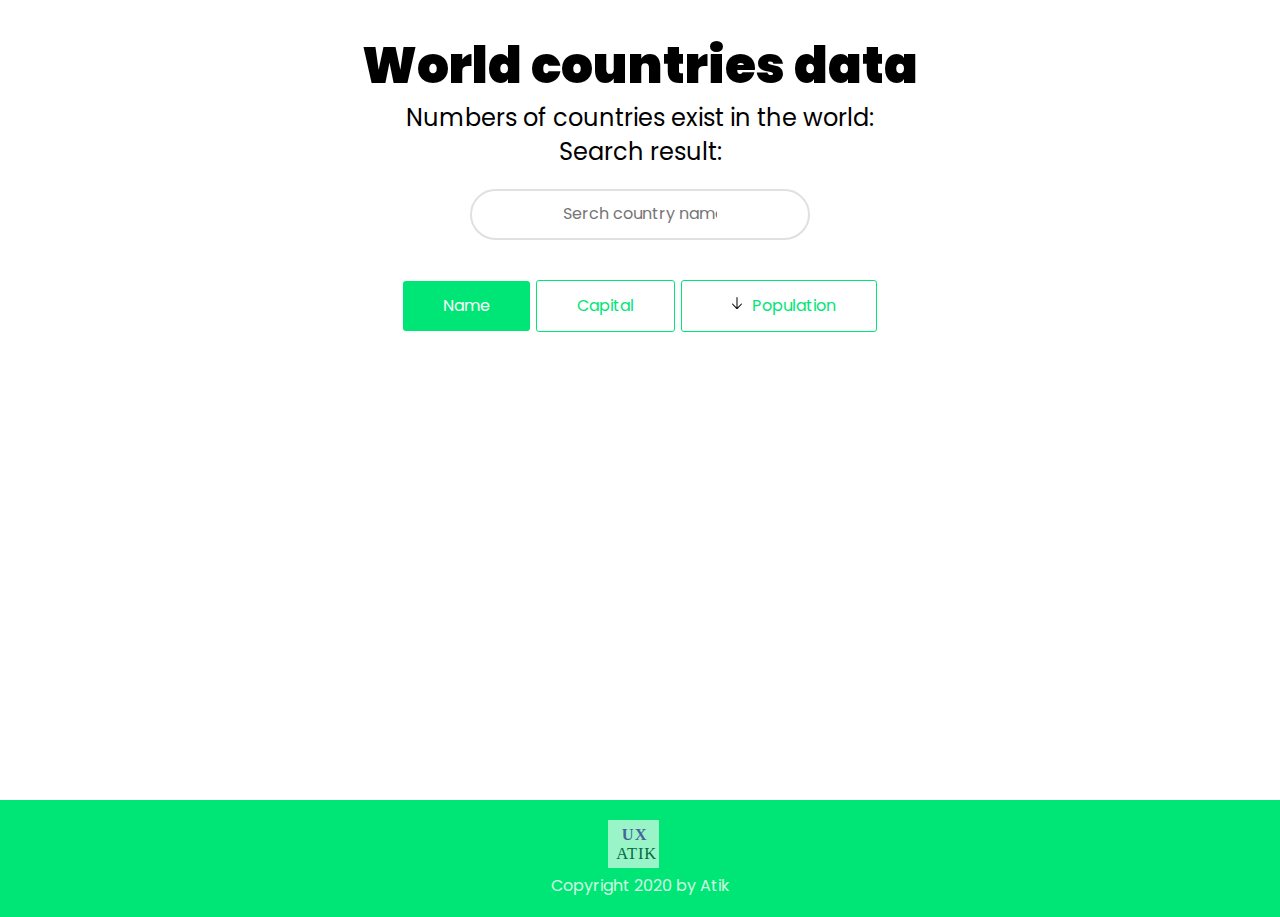
==== index.html @ 90128a0b "add new structured to dev branch" ====
<!DOCTYPE html>
<html lang="en">

<head>
    <meta charset="UTF-8">
    <meta name="viewport" content="width=device-width, initial-scale=1.0">
    <meta http-equiv="X-UA-Compatible" content="ie=edge">
    <title>World of Countries</title>
    <link rel="stylesheet" href="./css/basic-settings.css">
    <link rel="stylesheet" href="./css/normalize.css">
    <link rel="stylesheet" href="./css/main.css">
    <link href="https://fonts.googleapis.com/css?family=Poppins&display=swap" rel="stylesheet">
    <title>World of countries</title>
</head>

<body>
    <!-- UI -->
    <div class="wrap">
        <section class="banner-section">
            <div class="container">
                <div class="banner">
                    <h1 class="banner__title">World countries data </h1>
                    <div class="total-cointry">
                        <h2> Numbers of countries exist in the world: </h2>
                        <h2 class="result" id="number-of-countries"></h2>
                    </div>
                    <div class="search-result">
                        <h2> Search result: </h2>
                        <h2 class="result" id="search-in-numbers"></h2>
                    </div>
                    <div class="search">
                        <div class="search__item">
                            <input type="text" id="input_country_name" placeholder="Serch country name">
                        </div>
                    </div>
                    <div class="form ">
                        <div class="form__item">
                            <div class="button " id="name">Name</div>
                        </div>
                        <div class=" form__item">
                            <div class="button button--secoundary" id="search-with-word">Capital</div>
                        </div>
                        <div class=" form__item">
                            <div class="button button--secoundary" id="btn_sort"> <i class="arrow-icon"><svg id="Layer"
                                        enable-background="new 0 0 64 64" height="16" viewBox="0 0 64 64" width="16"
                                        xmlns="http://www.w3.org/2000/svg">
                                        <path
                                            d="m32 8c-1.104 0-2 .896-2 2v39.899l-14.552-15.278c-.761-.799-2.026-.832-2.828-.069-.8.762-.831 2.027-.069 2.827l16.62 17.449c.756.756 1.76 1.172 2.829 1.172 1.068 0 2.073-.416 2.862-1.207l16.586-17.414c.762-.8.73-2.065-.069-2.827-.799-.763-2.065-.731-2.827.069l-14.552 15.342v-39.963c0-1.104-.896-2-2-2z" />
                                    </svg></i>Population</div>
                        </div>
                    </div>

                </div>
            </div>
        </section>
        <div class="container">
            <div class="country_container"></div>
        </div>
    </div>
    <footer class="footer-section">
        <div class="container">
            <div class="footer">
                <div class="footer__img">
                    <a href="index.html"> <img src="./img/logo.svg" alt="uxatik"></a>
                </div>
                <div class="footer__para">
                    <p>Copyright 2020 by Atik</p>
                </div>
            </div>
        </div>
    </footer>
    <script src="./js/countries.js"></script>
    <script src="./js/app.js"></script>
</body>

</html>
---- css/basic-settings.css ----
/* basic settings */
* {
  margin: 0;
  padding: 0;
  -webkit-box-sizing: border-box;
  box-sizing: border-box;
}

html {
  width: 100%;
  height: 100%;
}

body {
  width: 100%;
  height: 100%;
  line-height: 1.42;
  font-size: 16px;
  font-family: 'Poppins', sans-serif;
  /* to smooth fonts */
  -webkit-font-smoothing: antialiased;
  -moz-osx-font-smoothing: grayscale;
}

ul {
  padding: 0;
  margin: 0;
}

ul li {
  list-style: none;
}

h1,
h2,
h3,
h4,
h5,
h6 {
  margin: 0;
  font-weight: normal;
}

a {
  text-decoration: none;
}

p {
  padding: 0;
  margin: 0;
}

*,
*::before,
*::after {
  -webkit-box-sizing: border-box;
  box-sizing: border-box;
}

.wrapper {
  min-height: 100%;
  width: 100%;
}

.empty {
  height: rem(490px);
}

.container {
  max-width: rem(1350px);
  width: 90%;
  margin: 0 auto;
  height: 100%;
}
---- css/main.css ----
.country_container {
  display: -webkit-box;
  display: -ms-flexbox;
  display: flex;
  -ms-flex-wrap: wrap;
      flex-wrap: wrap;
  -webkit-box-pack: justify;
      -ms-flex-pack: justify;
          justify-content: space-between;
}

.country {
  padding: 30px;
  margin: 10px;
  width: 15%;
  background: #ffffff;
  -webkit-box-shadow: 0px 0px 16px 0px rgba(0, 0, 0, 0.07);
          box-shadow: 0px 0px 16px 0px rgba(0, 0, 0, 0.07);
  border-radius: 5px;
  padding: 30px;
  -webkit-box-align: center;
      -ms-flex-align: center;
          align-items: center;
  font-size: regular-text;
  -webkit-transform: scale(1);
      -ms-transform: scale(1);
          transform: scale(1);
  -webkit-transition: -webkit-transform 0.35s ease-in-out;
  transition: -webkit-transform 0.35s ease-in-out;
  -o-transition: transform 0.35s ease-in-out;
  transition: transform 0.35s ease-in-out;
  transition: transform 0.35s ease-in-out, -webkit-transform 0.35s ease-in-out;
  display: -webkit-box;
  display: -ms-flexbox;
  display: flex;
  -webkit-box-pack: center;
      -ms-flex-pack: center;
          justify-content: center;
  -webkit-box-orient: vertical;
  -webkit-box-direction: normal;
      -ms-flex-direction: column;
          flex-direction: column;
}

.country:hover {
  -webkit-transform: scale(1.015);
      -ms-transform: scale(1.015);
          transform: scale(1.015);
  -webkit-box-shadow: 0px 0px 16px 0px rgba(0, 0, 0, 0.2);
          box-shadow: 0px 0px 16px 0px rgba(0, 0, 0, 0.2);
  cursor: pointer;
}

img {
  width: 70%;
}

.contry-section {
  padding: 0 0 60px 0;
  background: #F6F9FC;
}

.banner-section {
  background: #ffffff;
  padding: 30px 0;
}

.footer-section {
  background: #00e676;
}

.wrap {
  min-height: calc(100vh - 100px);
  background: #ffffff;
}

.banner {
  display: -webkit-box;
  display: -ms-flexbox;
  display: flex;
  -webkit-box-pack: center;
      -ms-flex-pack: center;
          justify-content: center;
  -webkit-box-orient: vertical;
  -webkit-box-direction: normal;
      -ms-flex-direction: column;
          flex-direction: column;
  -webkit-box-align: center;
      -ms-flex-align: center;
          align-items: center;
}
.banner__title {
  font-size: 50px;
  font-weight: 900;
  text-align: center;
  margin: 0;
  padding: 0;
}
.banner__title--bold {
  font-size: 50px;
  color: #00e676;
  font-weight: 900 !important;
  position: relative;
  text-transform: uppercase;
}
.banner__title--bold-sec {
  font-size: 50px;
  color: #2196f3;
  font-weight: 900 !important;
  position: relative;
  text-transform: uppercase;
}
.banner__text {
  font-size: 22px;
  margin: 20px 0;
}
.banner__btn {
  margin: 20px 0 70px 0;
}

.form-content {
  position: absolute;
  width: 100%;
  background: #10131A;
  top: -180px;
  height: 500px;
}

.form {
  display: -webkit-box;
  display: -ms-flexbox;
  display: flex;
  -webkit-box-pack: center;
      -ms-flex-pack: center;
          justify-content: center;
  -webkit-box-align: center;
      -ms-flex-align: center;
          align-items: center;
}
.form__item {
  padding: 0px 3px;
  margin: 0px 0;
}
.form__item input {
  border: 2px solid #e0e0e0;
  padding: 14px 91px;
  width: 100%;
  border-radius: 3px;
}

.search {
  display: -webkit-box;
  display: -ms-flexbox;
  display: flex;
  -webkit-box-pack: center;
      -ms-flex-pack: center;
          justify-content: center;
  -webkit-box-align: center;
      -ms-flex-align: center;
          align-items: center;
  width: 100%;
}
.search__item {
  padding: 0px 3px;
  margin: 20px 0;
  width: 30%;
}
.search__item input {
  border: 2px solid #e0e0e0;
  padding: 14px 91px;
  width: 100%;
  border-radius: 30px;
  text-align: center;
}
.search__item input:focus {
  border-radius: 30px;
}

.footer {
  display: -webkit-box;
  display: -ms-flexbox;
  display: flex;
  -webkit-box-pack: center;
      -ms-flex-pack: center;
          justify-content: center;
  -webkit-box-orient: vertical;
  -webkit-box-direction: normal;
      -ms-flex-direction: column;
          flex-direction: column;
  -webkit-box-align: center;
      -ms-flex-align: center;
          align-items: center;
  padding: 20px 0;
}
.footer__img img {
  opacity: 0.6;
  width: 80%;
}
.footer__para {
  color: #ffffff;
  opacity: 0.8;
}

.button {
  padding: 14px 40px;
  margin: 20px 0;
  background: #00e676;
  border: none;
  cursor: pointer;
  border-radius: 3px;
  color: #ffffff;
  text-align: center;
  display: inline-block;
  -webkit-transform: scale(1);
      -ms-transform: scale(1);
          transform: scale(1);
  -webkit-transition: -webkit-transform 0.35s ease-in-out;
  transition: -webkit-transform 0.35s ease-in-out;
  -o-transition: transform 0.35s ease-in-out;
  transition: transform 0.35s ease-in-out;
  transition: transform 0.35s ease-in-out, -webkit-transform 0.35s ease-in-out;
}
.button--secoundary {
  background: #ffffff;
  color: #00e676;
  border: 1px solid #00e676;
}
.button--selected {
  background: red;
  background: #00e676;
  color: #ffffff;
}
.button svg {
  width: 30px;
}

.button:hover {
  -webkit-transform: scale(1.03);
      -ms-transform: scale(1.03);
          transform: scale(1.03);
}
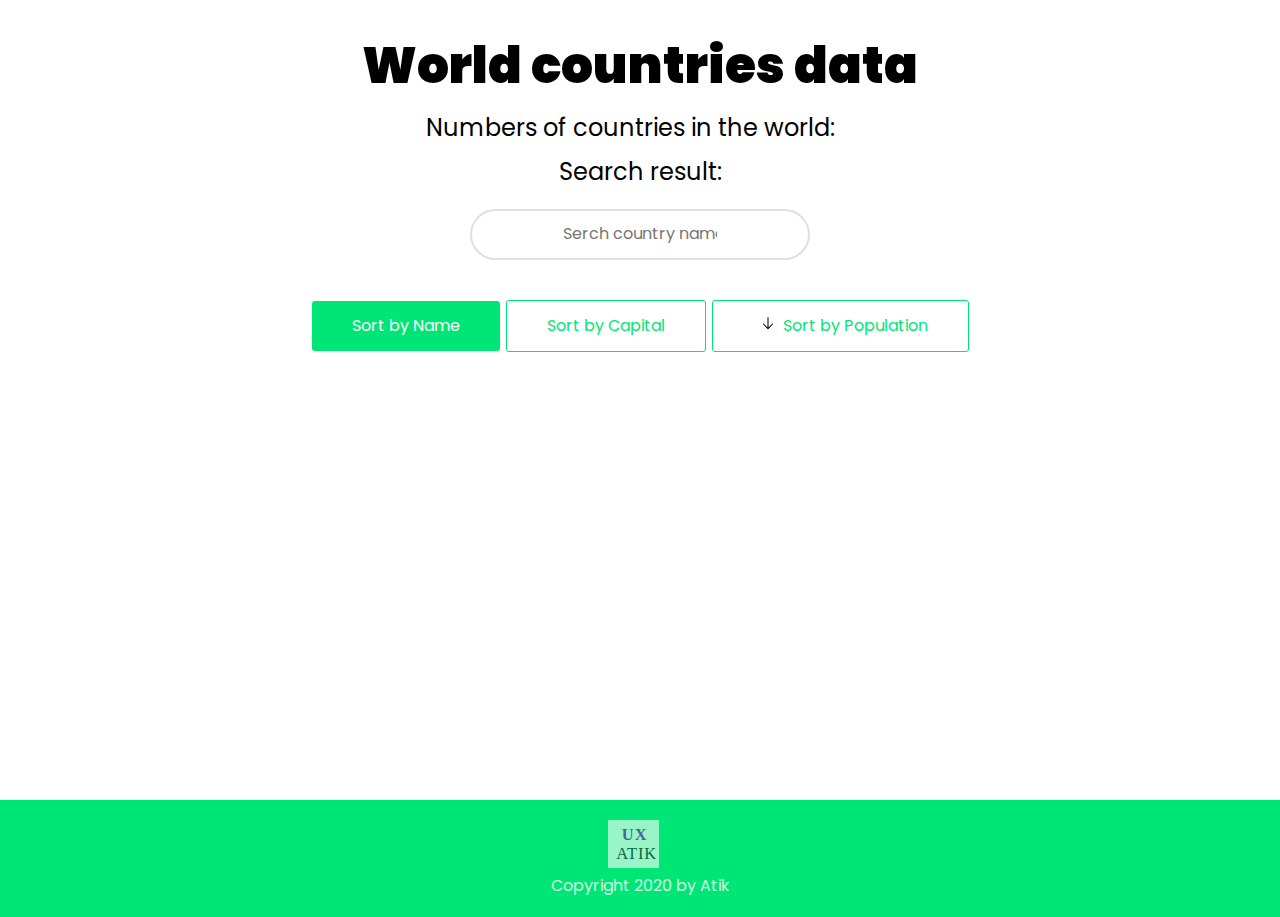
==== commit 9cf73fd1: "added the search functionality" ====
--- a/index.html
+++ b/index.html
@@ -10,7 +10,7 @@
     <link rel="stylesheet" href="./css/normalize.css">
     <link rel="stylesheet" href="./css/main.css">
     <link href="https://fonts.googleapis.com/css?family=Poppins&display=swap" rel="stylesheet">
-    <title>World of countries</title>
+    <title>World countries data</title>
 </head>
 
 <body>
@@ -20,8 +20,8 @@
             <div class="container">
                 <div class="banner">
                     <h1 class="banner__title">World countries data </h1>
-                    <div class="total-cointry">
-                        <h2> Numbers of countries exist in the world: </h2>
+                    <div class="total-country">
+                        <h2> Numbers of countries in the world: </h2>
                         <h2 class="result" id="number-of-countries"></h2>
                     </div>
                     <div class="search-result">
@@ -35,10 +35,10 @@
                     </div>
                     <div class="form ">
                         <div class="form__item">
-                            <div class="button " id="name">Name</div>
+                            <div class="button " id="name">Sort by Name</div>
                         </div>
                         <div class=" form__item">
-                            <div class="button button--secoundary" id="search-with-word">Capital</div>
+                            <div class="button button--secoundary" id="search-with-word">Sort by Capital</div>
                         </div>
                         <div class=" form__item">
                             <div class="button button--secoundary" id="btn_sort"> <i class="arrow-icon"><svg id="Layer"
@@ -46,7 +46,7 @@
                                         xmlns="http://www.w3.org/2000/svg">
                                         <path
                                             d="m32 8c-1.104 0-2 .896-2 2v39.899l-14.552-15.278c-.761-.799-2.026-.832-2.828-.069-.8.762-.831 2.027-.069 2.827l16.62 17.449c.756.756 1.76 1.172 2.829 1.172 1.068 0 2.073-.416 2.862-1.207l16.586-17.414c.762-.8.73-2.065-.069-2.827-.799-.763-2.065-.731-2.827.069l-14.552 15.342v-39.963c0-1.104-.896-2-2-2z" />
-                                    </svg></i>Population</div>
+                                    </svg></i>Sort by Population</div>
                         </div>
                     </div>
 
@@ -69,7 +69,6 @@
             </div>
         </div>
     </footer>
-    <script src="./js/countries.js"></script>
     <script src="./js/app.js"></script>
 </body>
 
--- a/css/main.css
+++ b/css/main.css
@@ -1,3 +1,21 @@
+.total-country {
+  display: -webkit-box;
+  display: -ms-flexbox;
+  display: flex;
+  margin: 10px 0;
+}
+
+.result {
+  color: #2196f3;
+  padding-left: 20px;
+}
+
+.arrow-icon {
+  -webkit-transform: rotate(20deg);
+      -ms-transform: rotate(20deg);
+          transform: rotate(20deg);
+}
+
 .country_container {
   display: -webkit-box;
   display: -ms-flexbox;
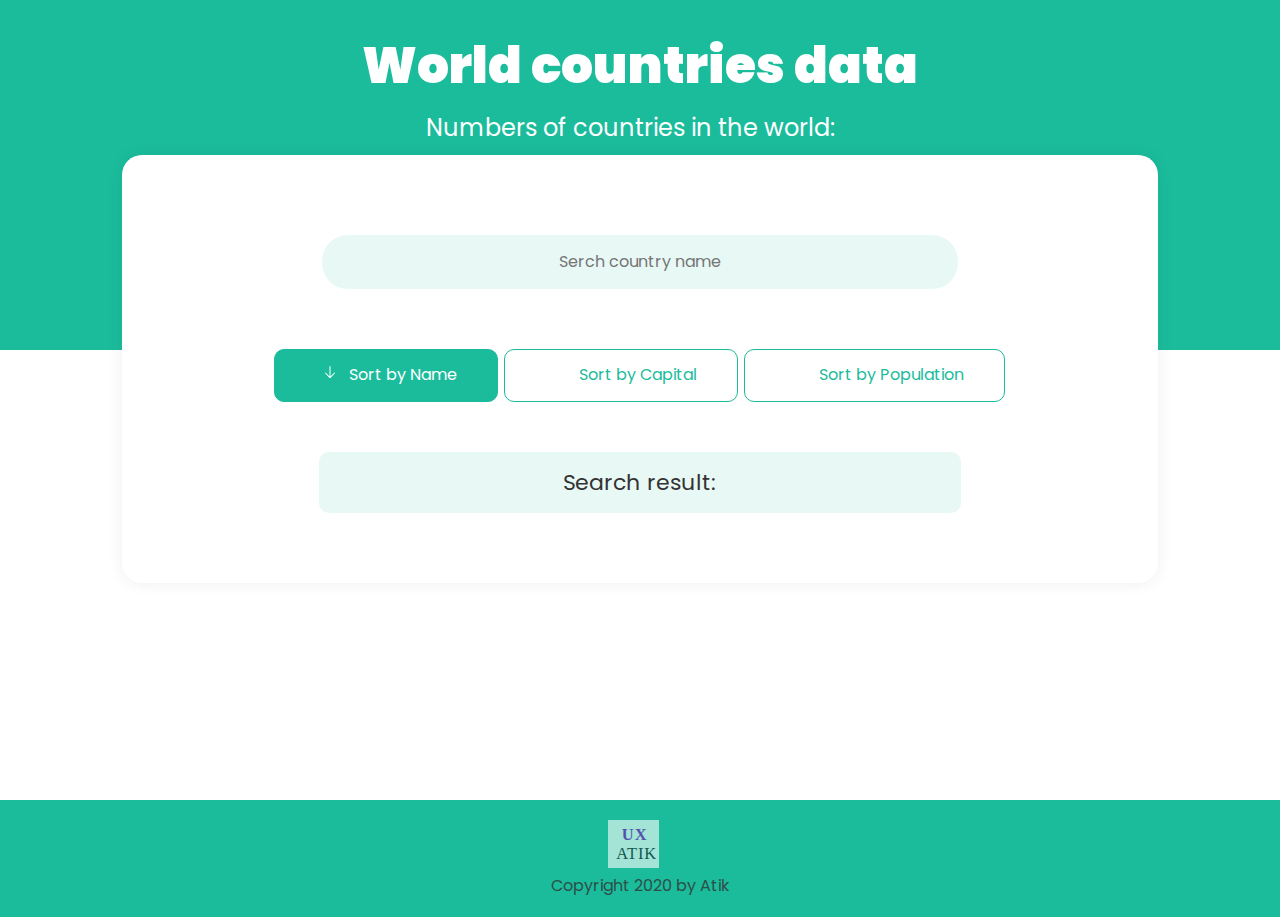
==== commit c57bd61f: "add sorting functionalities" ====
--- a/index.html
+++ b/index.html
@@ -2,74 +2,95 @@
 <html lang="en">
 
 <head>
-    <meta charset="UTF-8">
-    <meta name="viewport" content="width=device-width, initial-scale=1.0">
-    <meta http-equiv="X-UA-Compatible" content="ie=edge">
-    <title>World of Countries</title>
-    <link rel="stylesheet" href="./css/basic-settings.css">
-    <link rel="stylesheet" href="./css/normalize.css">
-    <link rel="stylesheet" href="./css/main.css">
-    <link href="https://fonts.googleapis.com/css?family=Poppins&display=swap" rel="stylesheet">
-    <title>World countries data</title>
+  <meta charset="UTF-8" />
+  <meta name="viewport" content="width=device-width, initial-scale=1.0" />
+  <meta http-equiv="X-UA-Compatible" content="ie=edge" />
+  <title>World of Countries</title>
+  <link rel="stylesheet" href="./css/basic-settings.css" />
+  <link rel="stylesheet" href="./css/normalize.css" />
+  <link rel="stylesheet" href="./css/main.css" />
+  <link href="https://fonts.googleapis.com/css?family=Poppins&display=swap" rel="stylesheet" />
+  <title>World countries data</title>
 </head>
 
 <body>
-    <!-- UI -->
-    <div class="wrap">
-        <section class="banner-section">
-            <div class="container">
-                <div class="banner">
-                    <h1 class="banner__title">World countries data </h1>
-                    <div class="total-country">
-                        <h2> Numbers of countries in the world: </h2>
-                        <h2 class="result" id="number-of-countries"></h2>
-                    </div>
-                    <div class="search-result">
-                        <h2> Search result: </h2>
-                        <h2 class="result" id="search-in-numbers"></h2>
-                    </div>
-                    <div class="search">
-                        <div class="search__item">
-                            <input type="text" id="input_country_name" placeholder="Serch country name">
-                        </div>
-                    </div>
-                    <div class="form ">
-                        <div class="form__item">
-                            <div class="button " id="name">Sort by Name</div>
-                        </div>
-                        <div class=" form__item">
-                            <div class="button button--secoundary" id="search-with-word">Sort by Capital</div>
-                        </div>
-                        <div class=" form__item">
-                            <div class="button button--secoundary" id="btn_sort"> <i class="arrow-icon"><svg id="Layer"
-                                        enable-background="new 0 0 64 64" height="16" viewBox="0 0 64 64" width="16"
-                                        xmlns="http://www.w3.org/2000/svg">
-                                        <path
-                                            d="m32 8c-1.104 0-2 .896-2 2v39.899l-14.552-15.278c-.761-.799-2.026-.832-2.828-.069-.8.762-.831 2.027-.069 2.827l16.62 17.449c.756.756 1.76 1.172 2.829 1.172 1.068 0 2.073-.416 2.862-1.207l16.586-17.414c.762-.8.73-2.065-.069-2.827-.799-.763-2.065-.731-2.827.069l-14.552 15.342v-39.963c0-1.104-.896-2-2-2z" />
-                                    </svg></i>Sort by Population</div>
-                        </div>
-                    </div>
+  <!-- UI -->
+  <div class="wrap">
+    <section class="banner-section">
+      <div class="container">
+        <div class="banner">
+          <h1 class="banner__title">World countries data</h1>
+          <div class="total-country">
+            <h2 class="banner__title--subtitle">
+              Numbers of countries in the world:
+            </h2>
+            <h2 class="result" id="number-of-countries"></h2>
+          </div>
 
+          <div class="banner-input-container">
+            <div class="search">
+              <div class="search__item">
+                <input type="text" id="input_country_name" placeholder="Serch country name" />
+              </div>
+            </div>
+            <div class="form ">
+              <div class="form__item">
+                <div class="button button--secoundary button-active" id="sort-by-name">
+                  <i class="arrow-icon"><svg id="arow-icon" enable-background="new 0 0 64 64" height="16"
+                      viewBox="0 0 64 64" width="16" xmlns="http://www.w3.org/2000/svg" fill="#ffffff">
+                      <path
+                        d="m32 8c-1.104 0-2 .896-2 2v39.899l-14.552-15.278c-.761-.799-2.026-.832-2.828-.069-.8.762-.831 2.027-.069 2.827l16.62 17.449c.756.756 1.76 1.172 2.829 1.172 1.068 0 2.073-.416 2.862-1.207l16.586-17.414c.762-.8.73-2.065-.069-2.827-.799-.763-2.065-.731-2.827.069l-14.552 15.342v-39.963c0-1.104-.896-2-2-2z" />
+                    </svg></i>
+                  Sort by Name
                 </div>
+              </div>
+              <div class=" form__item">
+                <div class="button button--secoundary" id="sort-by-capital">
+                  <i class="arrow-icon"><svg id="arow-icon2" enable-background="new 0 0 64 64" height="16"
+                      viewBox="0 0 64 64" width="16" xmlns="http://www.w3.org/2000/svg" fill="#ffffff">
+                      <path
+                        d="m32 8c-1.104 0-2 .896-2 2v39.899l-14.552-15.278c-.761-.799-2.026-.832-2.828-.069-.8.762-.831 2.027-.069 2.827l16.62 17.449c.756.756 1.76 1.172 2.829 1.172 1.068 0 2.073-.416 2.862-1.207l16.586-17.414c.762-.8.73-2.065-.069-2.827-.799-.763-2.065-.731-2.827.069l-14.552 15.342v-39.963c0-1.104-.896-2-2-2z" />
+                    </svg></i>
+                  Sort by Capital
+                </div>
+              </div>
+              <div class=" form__item">
+                <div class="button button--secoundary" id="sort-by-population">
+                  <i class="arrow-icon"><svg id="arow-icon3" enable-background="new 0 0 64 64" height="16"
+                      viewBox="0 0 64 64" width="16" xmlns="http://www.w3.org/2000/svg" fill="#ffffff">
+                      <path
+                        d="m32 8c-1.104 0-2 .896-2 2v39.899l-14.552-15.278c-.761-.799-2.026-.832-2.828-.069-.8.762-.831 2.027-.069 2.827l16.62 17.449c.756.756 1.76 1.172 2.829 1.172 1.068 0 2.073-.416 2.862-1.207l16.586-17.414c.762-.8.73-2.065-.069-2.827-.799-.763-2.065-.731-2.827.069l-14.552 15.342v-39.963c0-1.104-.896-2-2-2z" />
+                    </svg></i>
+                  Sort by Population
+                </div>
+              </div>
             </div>
-        </section>
-        <div class="container">
-            <div class="country_container"></div>
+
+            <div class="search-result">
+              <h2 class="search-result__text">Search result:</h2>
+              <h2 class="search-result__result" id="search-in-numbers"></h2>
+            </div>
+          </div>
         </div>
+      </div>
+    </section>
+    <div class="container">
+      <div class="country_container"></div>
     </div>
-    <footer class="footer-section">
-        <div class="container">
-            <div class="footer">
-                <div class="footer__img">
-                    <a href="index.html"> <img src="./img/logo.svg" alt="uxatik"></a>
-                </div>
-                <div class="footer__para">
-                    <p>Copyright 2020 by Atik</p>
-                </div>
-            </div>
+  </div>
+  <footer class="footer-section">
+    <div class="container">
+      <div class="footer">
+        <div class="footer__img">
+          <a href="index.html"> <img src="./img/logo.svg" alt="uxatik" /></a>
         </div>
-    </footer>
-    <script src="./js/app.js"></script>
+        <div class="footer__para">
+          <p>Copyright 2020 by Atik</p>
+        </div>
+      </div>
+    </div>
+  </footer>
+  <script src="./js/app.js"></script>
 </body>
 
 </html>--- a/css/main.css
+++ b/css/main.css
@@ -1,13 +1,16 @@
+body {
+  background: #FCFCFA;
+}
+
+p {
+  color: #333333;
+}
+
 .total-country {
   display: -webkit-box;
   display: -ms-flexbox;
   display: flex;
   margin: 10px 0;
-}
-
-.result {
-  color: #2196f3;
-  padding-left: 20px;
 }
 
 .arrow-icon {
@@ -25,16 +28,17 @@
   -webkit-box-pack: justify;
       -ms-flex-pack: justify;
           justify-content: space-between;
+  margin-top: 270px;
 }
 
 .country {
   padding: 30px;
   margin: 10px;
-  width: 15%;
+  width: 18%;
   background: #ffffff;
   -webkit-box-shadow: 0px 0px 16px 0px rgba(0, 0, 0, 0.07);
           box-shadow: 0px 0px 16px 0px rgba(0, 0, 0, 0.07);
-  border-radius: 5px;
+  border-radius: 20px;
   padding: 30px;
   -webkit-box-align: center;
       -ms-flex-align: center;
@@ -59,6 +63,9 @@
       -ms-flex-direction: column;
           flex-direction: column;
 }
+.country img {
+  width: 80%;
+}
 
 .country:hover {
   -webkit-transform: scale(1.015);
@@ -69,22 +76,64 @@
   cursor: pointer;
 }
 
-img {
+.banner-input-container {
+  width: 90%;
+  background: #ffffff;
+  border-radius: 20px;
+  display: -webkit-box;
+  display: -ms-flexbox;
+  display: flex;
+  -webkit-box-orient: vertical;
+  -webkit-box-direction: normal;
+      -ms-flex-direction: column;
+          flex-direction: column;
+  -webkit-box-pack: center;
+      -ms-flex-pack: center;
+          justify-content: center;
+  -webkit-box-align: center;
+      -ms-flex-align: center;
+          align-items: center;
+  padding: 60px;
+  -webkit-box-shadow: 0px 0px 16px 0px rgba(0, 0, 0, 0.07);
+          box-shadow: 0px 0px 16px 0px rgba(0, 0, 0, 0.07);
+}
+
+.search-result {
+  display: -webkit-box;
+  display: -ms-flexbox;
+  display: flex;
+  margin: 10px 0 10px 0;
+  padding: 15px;
+  border-radius: 10px;
   width: 70%;
+  -webkit-box-pack: center;
+      -ms-flex-pack: center;
+          justify-content: center;
+  background: #E8F8F5;
+}
+.search-result__text {
+  color: #333333;
+  font-size: 22px;
+}
+
+.result {
+  color: #2196f3;
+  padding-left: 20px;
 }
 
 .contry-section {
   padding: 0 0 60px 0;
-  background: #F6F9FC;
+  background: #FCFCFA;
 }
 
 .banner-section {
-  background: #ffffff;
+  background: #1ABC9C;
   padding: 30px 0;
+  height: 350px;
 }
 
 .footer-section {
-  background: #00e676;
+  background: #1ABC9C;
 }
 
 .wrap {
@@ -113,10 +162,15 @@
   text-align: center;
   margin: 0;
   padding: 0;
+  color: #ffffff;
+}
+.banner__title--subtitle {
+  font-size: 24px;
+  color: #ffffff;
 }
 .banner__title--bold {
   font-size: 50px;
-  color: #00e676;
+  color: #1ABC9C;
   font-weight: 900 !important;
   position: relative;
   text-transform: uppercase;
@@ -157,7 +211,7 @@
 }
 .form__item {
   padding: 0px 3px;
-  margin: 0px 0;
+  margin: 20px 0;
 }
 .form__item input {
   border: 2px solid #e0e0e0;
@@ -181,14 +235,15 @@
 .search__item {
   padding: 0px 3px;
   margin: 20px 0;
-  width: 30%;
+  width: 70%;
 }
 .search__item input {
-  border: 2px solid #e0e0e0;
-  padding: 14px 91px;
+  padding: 18px 0;
   width: 100%;
-  border-radius: 30px;
+  border-radius: 26px;
   text-align: center;
+  border: none;
+  background: #E8F8F5;
 }
 .search__item input:focus {
   border-radius: 30px;
@@ -222,10 +277,10 @@
 .button {
   padding: 14px 40px;
   margin: 20px 0;
-  background: #00e676;
+  background: #1ABC9C;
   border: none;
   cursor: pointer;
-  border-radius: 3px;
+  border-radius: 10px;
   color: #ffffff;
   text-align: center;
   display: inline-block;
@@ -240,12 +295,12 @@
 }
 .button--secoundary {
   background: #ffffff;
-  color: #00e676;
-  border: 1px solid #00e676;
+  color: #1ABC9C;
+  border: 1px solid #1ABC9C;
 }
 .button--selected {
   background: red;
-  background: #00e676;
+  background: #1ABC9C;
   color: #ffffff;
 }
 .button svg {
@@ -256,4 +311,9 @@
   -webkit-transform: scale(1.03);
       -ms-transform: scale(1.03);
           transform: scale(1.03);
+}
+
+.button-active {
+  background: #1ABC9C;
+  color: #ffffff;
 }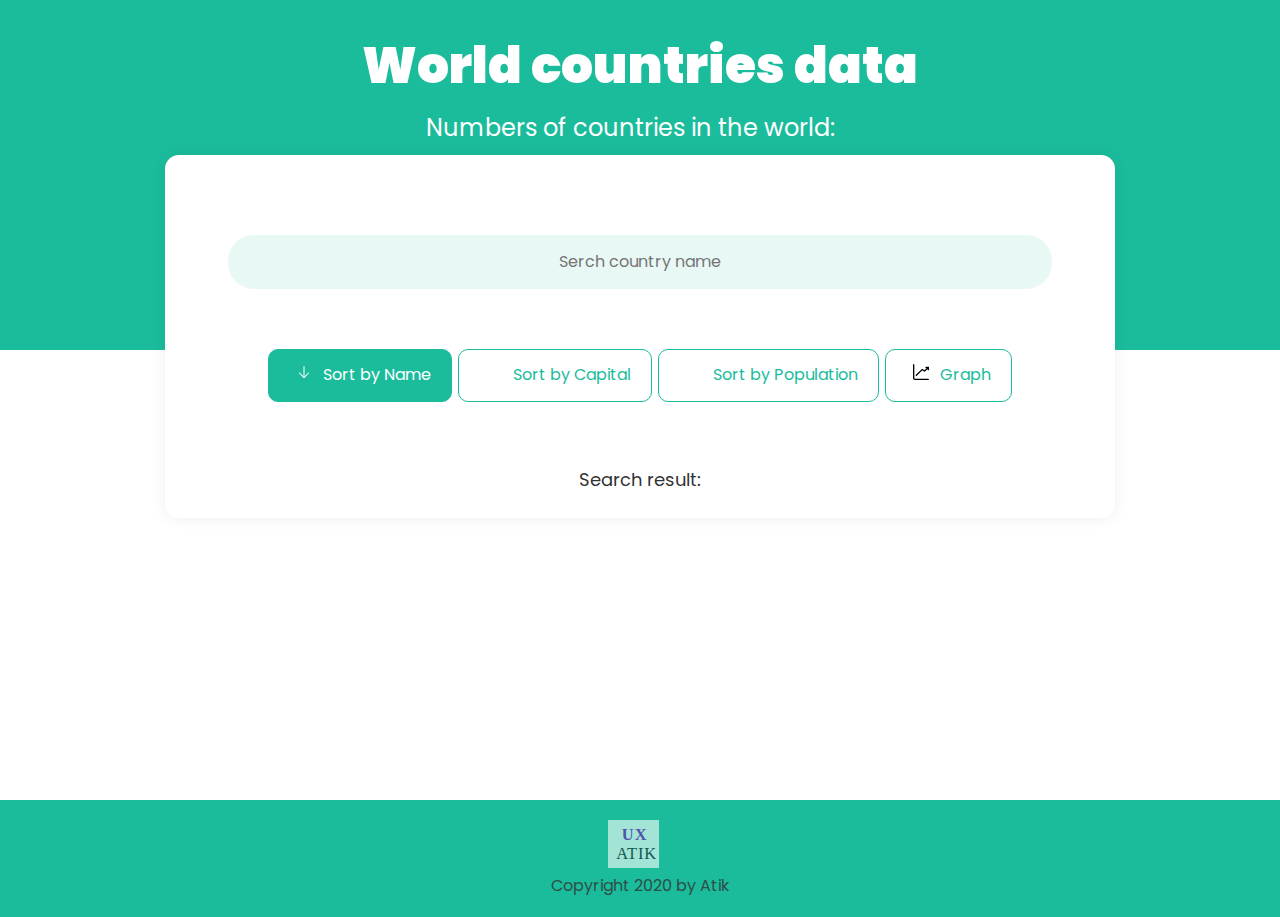
==== commit d0af468b: "sort by population and capital works" ====
--- a/index.html
+++ b/index.html
@@ -64,6 +64,18 @@
                   Sort by Population
                 </div>
               </div>
+              <div class=" form__item">
+                <div class="button button--secoundary" id="sort-by-population">
+                  <i class="arrow-icon"><svg height="16" viewBox="0 0 384 384" width="16"
+                      xmlns="http://www.w3.org/2000/svg">
+                      <path
+                        d="m368 352h-320c-8.824219 0-16-7.175781-16-16v-320c0-8.832031-7.167969-16-16-16s-16 7.167969-16 16v320c0 26.472656 21.527344 48 48 48h320c8.832031 0 16-7.167969 16-16s-7.167969-16-16-16zm0 0" />
+                      <path
+                        d="m383.070312 74.847656c-.429687-1.261718-.964843-2.472656-1.6875-3.566406-.03125-.058594-.054687-.113281-.085937-.167969-.769531-1.144531-1.710937-2.136719-2.738281-3.050781-.246094-.222656-.503906-.429688-.773438-.636719-1.113281-.867187-2.289062-1.632812-3.609375-2.1875 0 0 0 0-.007812 0-1.273438-.535156-2.648438-.839843-4.054688-1.023437-.34375-.046875-.679687-.078125-1.023437-.101563-.371094-.023437-.714844-.113281-1.089844-.113281h-56c-8.832031 0-16 7.167969-16 16s7.167969 16 16 16h16.921875l-56.921875 56c-.207031-.214844-.441406-.433594-.664062-.632812l-25.097657-22.367188c-12.503906-12.097656-32.511719-11.96875-44.8125.3125l-132.683593 131.3125c-6.277344 6.214844-6.328126 16.351562-.117188 22.632812 3.136719 3.15625 7.246094 4.742188 11.375 4.742188 4.070312 0 8.136719-1.535156 11.257812-4.625l132.742188-131.375c.207031.214844.441406.433594.664062.632812l25.089844 22.367188c6 5.808594 13.878906 9 22.246094 9 8.542969 0 16.574219-3.328125 22.527344-9.28125l57.472656-56.535156v17.816406c0 8.832031 7.167969 16 16 16s16-7.167969 16-16v-56c0-1.457031-.257812-2.847656-.625-4.191406-.085938-.328125-.191406-.640625-.304688-.960938zm0 0" />
+                    </svg></i>
+                  Graph
+                </div>
+              </div>
             </div>
 
             <div class="search-result">
--- a/css/main.css
+++ b/css/main.css
@@ -28,17 +28,17 @@
   -webkit-box-pack: justify;
       -ms-flex-pack: justify;
           justify-content: space-between;
-  margin-top: 270px;
+  margin-top: 210px;
 }
 
 .country {
   padding: 30px;
   margin: 10px;
-  width: 18%;
+  width: 260px;
   background: #ffffff;
   -webkit-box-shadow: 0px 0px 16px 0px rgba(0, 0, 0, 0.07);
           box-shadow: 0px 0px 16px 0px rgba(0, 0, 0, 0.07);
-  border-radius: 20px;
+  border-radius: 14px;
   padding: 30px;
   -webkit-box-align: center;
       -ms-flex-align: center;
@@ -77,9 +77,9 @@
 }
 
 .banner-input-container {
-  width: 90%;
+  width: 950px;
   background: #ffffff;
-  border-radius: 20px;
+  border-radius: 14px;
   display: -webkit-box;
   display: -ms-flexbox;
   display: flex;
@@ -93,7 +93,7 @@
   -webkit-box-align: center;
       -ms-flex-align: center;
           align-items: center;
-  padding: 60px;
+  padding: 60px 60px 0 60px;
   -webkit-box-shadow: 0px 0px 16px 0px rgba(0, 0, 0, 0.07);
           box-shadow: 0px 0px 16px 0px rgba(0, 0, 0, 0.07);
 }
@@ -109,16 +109,16 @@
   -webkit-box-pack: center;
       -ms-flex-pack: center;
           justify-content: center;
-  background: #E8F8F5;
 }
 .search-result__text {
   color: #333333;
-  font-size: 22px;
+  font-size: 18px;
 }
 
 .result {
-  color: #2196f3;
+  color: #ffffff;
   padding-left: 20px;
+  font-weight: 900;
 }
 
 .contry-section {
@@ -183,7 +183,7 @@
   text-transform: uppercase;
 }
 .banner__text {
-  font-size: 22px;
+  font-size: 18px;
   margin: 20px 0;
 }
 .banner__btn {
@@ -235,7 +235,7 @@
 .search__item {
   padding: 0px 3px;
   margin: 20px 0;
-  width: 70%;
+  width: 100%;
 }
 .search__item input {
   padding: 18px 0;
@@ -244,6 +244,7 @@
   text-align: center;
   border: none;
   background: #E8F8F5;
+  outline: none;
 }
 .search__item input:focus {
   border-radius: 30px;
@@ -275,7 +276,7 @@
 }
 
 .button {
-  padding: 14px 40px;
+  padding: 14px 20px;
   margin: 20px 0;
   background: #1ABC9C;
   border: none;
@@ -299,7 +300,6 @@
   border: 1px solid #1ABC9C;
 }
 .button--selected {
-  background: red;
   background: #1ABC9C;
   color: #ffffff;
 }
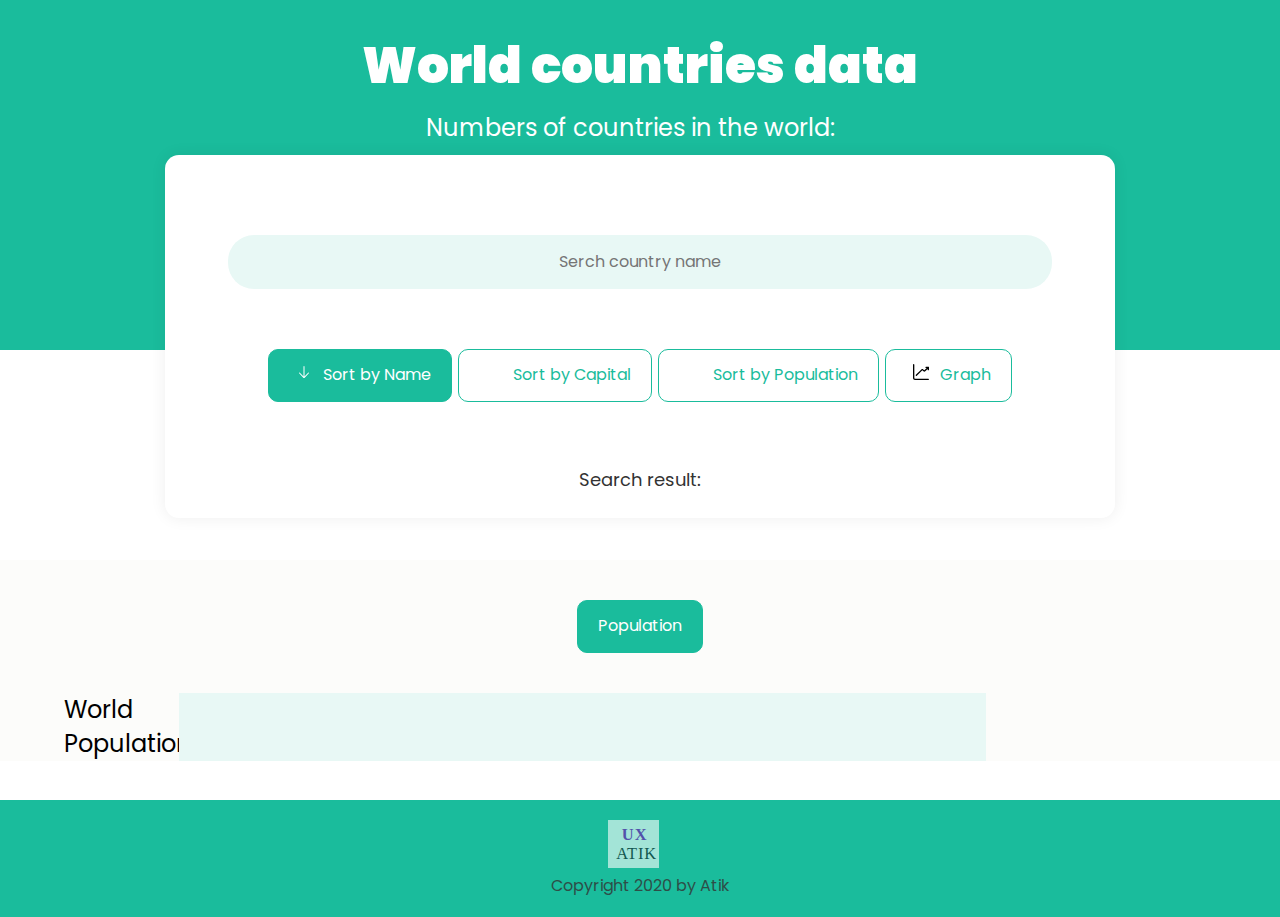
==== commit 92688fd3: "world population" ====
--- a/index.html
+++ b/index.html
@@ -86,9 +86,34 @@
         </div>
       </div>
     </section>
-    <div class="container">
-      <div class="country_container"></div>
-    </div>
+    <section class="">
+      <div class="container">
+        <div class="country_container"></div>
+      </div>
+    </section>
+
+    <section class="graph-section">
+      <div class="container">
+        <div class="form ">
+          <div class="form__item">
+            <div class="button button--secoundary button-active" id="sort-by-name">
+              Population
+            </div>
+          </div>
+        </div>
+        <div class="graph">
+          <h2 class="graph__item">World Population</h2>
+          <p class="graph__item" id="graph-world-graph"></p>
+          <p class="graph__item" id="graph-world-population"></p>
+        </div>
+        <div class="graph">
+          <p class="graph__item" id="graph-country-name"></p>
+          <p class="graph__item" id="graph-country-graph"></p>
+          <p class="graph__item" id="graph-population"></p>
+        </div>
+      </div>
+    </section>
+
   </div>
   <footer class="footer-section">
     <div class="container">
--- a/css/main.css
+++ b/css/main.css
@@ -121,7 +121,34 @@
   font-weight: 900;
 }
 
-.contry-section {
+.graph {
+  background: #cccccc;
+  display: -webkit-box;
+  display: -ms-flexbox;
+  display: flex;
+  -webkit-box-pack: justify;
+      -ms-flex-pack: justify;
+          justify-content: space-between;
+}
+.graph__item {
+  background: #FCFCFA;
+  width: 300px;
+}
+.graph__item p {
+  font-size: 18px;
+}
+.graph__item:nth-child(1) {
+  width: 10%;
+}
+.graph__item:nth-child(2) {
+  width: 70%;
+  background: #E8F8F5;
+}
+.graph__item:nth-child(3) {
+  width: 20%;
+}
+
+.country-section {
   padding: 0 0 60px 0;
   background: #FCFCFA;
 }
@@ -130,6 +157,10 @@
   background: #1ABC9C;
   padding: 30px 0;
   height: 350px;
+}
+
+.graph-section {
+  background: #FCFCFA;
 }
 
 .footer-section {
